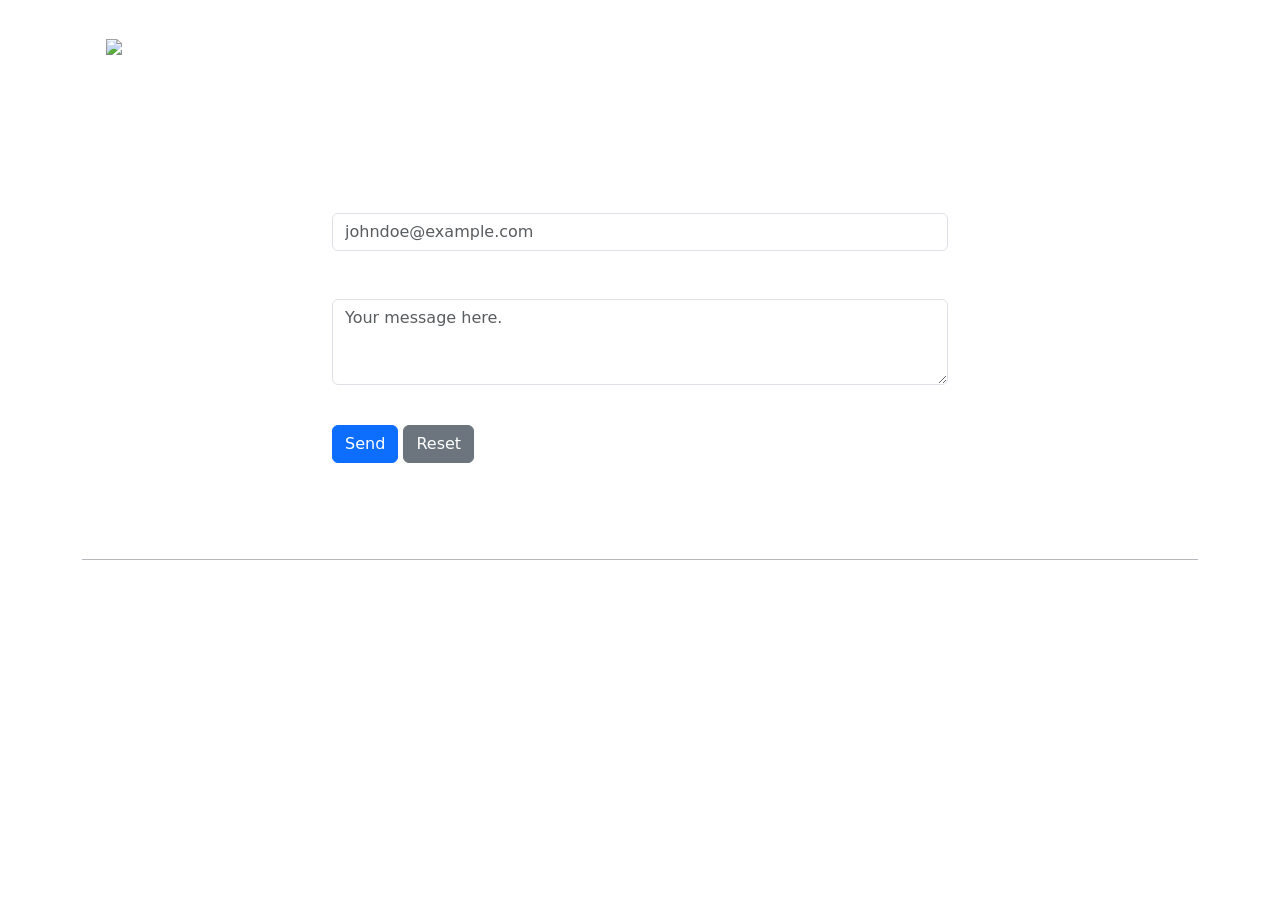
==== contact.html @ 4c6d19ef "reset colours in function showToast" ====
<!DOCTYPE html>
<html lang="en">
  <head>
    <meta charset="UTF-8" />
    <meta name="viewport" content="width=device-width, initial-scale=1.0" />
    <title>Document</title>
    <!-- Bootstrap Styles -->
    <link
      href="https://cdn.jsdelivr.net/npm/bootstrap@5.3.8/dist/css/bootstrap.min.css"
      rel="stylesheet"
      integrity="sha384-sRIl4kxILFvY47J16cr9ZwB07vP4J8+LH7qKQnuqkuIAvNWLzeN8tE5YBujZqJLB"
      crossorigin="anonymous"
    />

    <!-- 5. Import Custom Stylesheet -->
    <link rel="stylesheet" href="styles/styles.css" />

    <!-- Use FontAwesome Icons -->
    <link
      rel="stylesheet"
      href="https://cdnjs.cloudflare.com/ajax/libs/font-awesome/6.6.0/css/all.min.css"
      integrity="sha512-Kc323vGBEqzTmouAECnVceyQqyqdsSiqLQISBL29aUW4U/M7pSPA/gEUZQqv1cwx4OnYxTxve5UMg5GT6L4JJg=="
      crossorigin="anonymous"
      referrerpolicy="no-referrer"
    />
  </head>
  <body>
    <!-- This is where all the HTML tags reside -->

    <!-- Toast Container -->
    <div class="toast-container p-3 top-0 start-50 translate-middle-x">
      <!-- Toast -->
      <div
        id="msg-toast"
        class="toast align-items-center mt-2"
        role="alert"
        aria-live="assertive"
        aria-atomic="true"
        data-bs-autohide="true"
        data-bs-delay="4000"
      >
        <div class="d-flex">
          <div id="msg-toast-body" class="toast-body">
            <!-- Message displayed here -->
            I see my toast
          </div>
          <button
            type="button"
            class="btn-close me-2 m-auto"
            data-bs-dismiss="toast"
            aria-label="Close"
          ></button>
        </div>
      </div>
    </div>

    <!-- 1. Container for site main nav and header (hero) -->
    <div class="container min-vh-75 p-4 fw-lighter">
      <!-- Navbar -->
      <!-- sm(higher tolerance) to xxl(lower tolerance) to react to view changes  -->
      <nav class="navbar navbar-expand-sm navbar-dark">
        <div class="container-fluid">
          <a class="navbar-brand" href="#">
            <!-- Site logo here -->
            <img src="img/logo-small.png" alt="Company Logo" />
          </a>
          <button
            class="navbar-toggler"
            type="button"
            data-bs-toggle="collapse"
            data-bs-target="#navbarNav"
            aria-controls="navbarNav"
            aria-expanded="false"
            aria-label="Toggle navigation"
          >
            <span class="navbar-toggler-icon"></span>
          </button>
          <div class="collapse navbar-collapse" id="navbarNav">
            <ul class="navbar-nav ms-auto">
              <li class="nav-item">
                <a
                  class="nav-link text-nowrap"
                  aria-current="page"
                  href="/index.html"
                  >Home</a
                >
              </li>
              <li class="nav-item">
                <a class="nav-link text-nowrap" href="#">About</a>
              </li>
              <li class="nav-item">
                <a class="nav-link text-nowrap active" href="/contact.html"
                  >Contact</a
                >
              </li>
              <li class="nav-item">
                <a class="nav-link text-nowrap" href="#">Sign-in/Login</a>
              </li>
            </ul>
          </div>
        </div>
      </nav>
    </div>

    <!-- 2. Container for contact form -->
    <div class="container w-50 mt4">
      <!-- Page Tile: Contact Us -->
      <div>
        <h1 class="display-4 text-white fw-lighter">Contact Us</h1>
      </div>

      <!-- Feedback / Enquiry Form -->
      <!-- onsubmit is an event handler listening for the submit event -->
      <!-- In turn, the submitForm() function is called -->
      <form
        action=""
        class="needs-validation"
        novalidate
        onsubmit="submitForm();"
      >
        <div class="mb-3">
          <label for="txtEmail" class="form-label text-white fw-lighter"
            >Email Address:</label
          >
          <input
            type="email"
            class="form-control"
            id="txtEmail"
            placeholder="johndoe@example.com"
            required
          />
          <div class="invalid-feedback text-white">
            Please enter a valid email.
          </div>
        </div>
        <div class="mb-3">
          <label for="txtMessage" class="form-label text-white fw-lighter"
            >Message:</label
          >
          <textarea
            class="form-control"
            id="txtMessage"
            rows="3"
            placeholder="Your message here."
            required
          ></textarea>
          <div class="invalid-feedback text-white">
            PLease enter a valid message.
          </div>
        </div>

        <!-- Submit button -->
        <div>
          <button type="submit" class="btn btn-primary mt-4">Send</button>
          <button type="reset" class="btn btn-secondary mt-4">Reset</button>
        </div>
      </form>
    </div>

    <!-- Custom footer -->
    <div class="container">
      <footer class="py-3 my-4">
        <ul
          class="nav justify-content-center border-bottom border-secondary border-opacity-50 pb-3 mb-3"
        >
          <li class="nav-item">
            <a href="/index.html" class="nav-link px-2 text-white fw-lighter"
              >Home</a
            >
          </li>
          <li class="nav-item">
            <a href="#" class="nav-link px-2 text-white fw-lighter">About</a>
          </li>
          <li class="nav-item">
            <a href="/contact.html" class="nav-link px-2 text-white fw-lighter"
              >Contact</a
            >
          </li>
          <li class="nav-item">
            <a href="#" class="nav-link px-2 text-white fw-lighter"
              >Sign-up/Login</a
            >
          </li>
        </ul>
        <p class="text-center text-white fw-lighter">
          &copy; 2025 Airstream &trade;. All rights reserved.
        </p>
      </footer>
    </div>

    <!-- Bootstrap Javascript Library -->
    <script
      src="https://cdn.jsdelivr.net/npm/bootstrap@5.3.8/dist/js/bootstrap.bundle.min.js"
      integrity="sha384-FKyoEForCGlyvwx9Hj09JcYn3nv7wiPVlz7YYwJrWVcXK/BmnVDxM+D2scQbITxI"
      crossorigin="anonymous"
    ></script>

    <!-- Internal Script -->
    <script>
      // *************************************************************************
      // A) create function submitForm() processe the form that the user submits
      // *************************************************************************
      async function submitForm() {
        // TODO - form validation
        event.preventDefault(); // prevent the page refresh durng the form submission

        // 1. create constants to capture the user's inputs
        const email = document.getElementById("txtEmail");
        const msg = document.getElementById("txtMessage");

        // 2. get the toast on the page to store as objects
        const toastElement =
          document.getElementById(
            "msg-toast"
          ); /* What tag is "msg-toast": <div> */
        const toastBodyElement =
          document.getElementById(
            "msg-toast-body"
          ); /* what tag is "msg-toast-body": <div> */

        // 3. trap unsuccessful event for txtEmail and txtMessage (if either of them are empty)
        if (email.value === "" || msg.value === "") {
          // show toast, tell the user all inputs must be filled
          showToast({
            toastElement,
            toastBodyElement,
            bgColor: "danger",
            msg: "All inputs must be not be empty.",
          });
          return;
        }

        // 4. trap unsuccessful event for an invalid email address used
        const emailRegex =
          /^[a-zA-Z0-9._-]+@[a-zA-Z0-9.-]+\.[a-zA-Z]{2,4}$/; /* pattern for a valid email */
        if (!emailRegex.test(email.value)) {
          // show toast, tell the user his email is not valid
          showToast({
            toastElement,
            toastBodyElement,
            bgColor: "danger",
            msg: "Email is invalid. Please check.",
          });
          return;
        }

        // 5. trap unsuccessful event for invalid characters used in the textarea: txtMessage
        // only allow specific characters as per the description the the regular expression
        // reject special characters that may allow code injections scripts / sql injections
        const msgRegex = /^[a-zA-Z0-9\s.,!?'"-]*$/;
        if (!msgRegex.test(msg.value)) {
          // show toast, tell the user his message is not valid
          showToast({
            toastElement,
            toastBodyElement,
            bgColor: "danger",
            msg: "Please input a valid message.",
          });
          return;
        }

        // Asynchronuous Operation to submit the form to getform.io
        // Fetch Request to POST the email and message to getform.io account

        const formData = { email: email.value, message: msg.value };

        // implement a try/catch block (exception handling) to send the form's Data
        try {
          // wait for getform to return a response before continuing
          const response = await fetch("https://getform.io/f/anlewxwa", {
            method: "POST",
            headers: { "Content-Type": "application/json" },
            body: JSON.stringify(formData),
          });

          // if the response is ok, inform user form is submitted
          if (response.ok) {
            // show toast
            showToast({
              toastElement,
              toastBodyElement,
              bgColor: "success",
              msg: "Message sent. Redirecting to homepage.",
            });

            // redirect user back to homepage in 4 seconds
            // sleep is an arrow function
            const sleep = (delay) =>
              new Promise((resolve) => setTimeout(resolve, delay));

            await sleep(4000); /* value in miliseconds */

            // Redirect the user
            var url = "/index.html";
            window.location = url;
          } else { 
            // manage unsuccessful situation
            // show toast
            showToast({
              toastElement,
              toastBodyElement,
              bgColor: "danger",
              msg: "Message not sent. Please try again!",
            });
          }
        } catch (error) {
          // catch the error (if request is not successful)
          // show toast
          showToast({
            toastElement,
            toastBodyElement,
            bgColor: "danger",
            msg: "An error occured. Please try again!",
          });
        }
      }

      // *************************************************************************
      // B) create function to show a toast (to display a custom toast upon invocation)
      // showToast() takes in a parameter: Object
      // *************************************************************************
      function showToast({ toastElement, toastBodyElement, bgColor, msg }) {
        // Run bootstrap's toast to show activity outcome
        const toastEl = toastElement;
        const toastBody = toastBodyElement;

        // Manipulate toastElement (toastEl) and toastElementBody (toastBody)

        // TODO: reset toastEL before adding /replacing colors
        toastEl.classList.remove('bg-success');
        toastEl.classList.remove('bg-danger');
        toastEl.classList.add(`bg-${bgColor}`); // interpolated string to set the backround color
        toastEl.classList.add("text-white");
        toastBody.textContent = msg;

        // Create an new instance of a toast object
        // and invoke the function from the toast object: show()
        const toast = new bootstrap.Toast(toastEl);
        toast.show();
      }
    
    
      // *************************************************************************
      // C) IIFE to render invalid feedback for each invalid input box
      // *************************************************************************

      // Example starter JavaScript for disabling form submissions if there are invalid fields
      (() => {
        'use strict'

        // Fetch all the forms we want to apply custom Bootstrap validation styles to
        const forms = document.querySelectorAll('.needs-validation')

        // Loop over them and prevent submission
        Array.from(forms).forEach(form => {
          form.addEventListener('submit', event => {
            if (!form.checkValidity()) {
              event.preventDefault()
              event.stopPropagation()
            }

            form.classList.add('was-validated')
          }, false)
        })
      })();
      
    </script>
  </body>
</html>
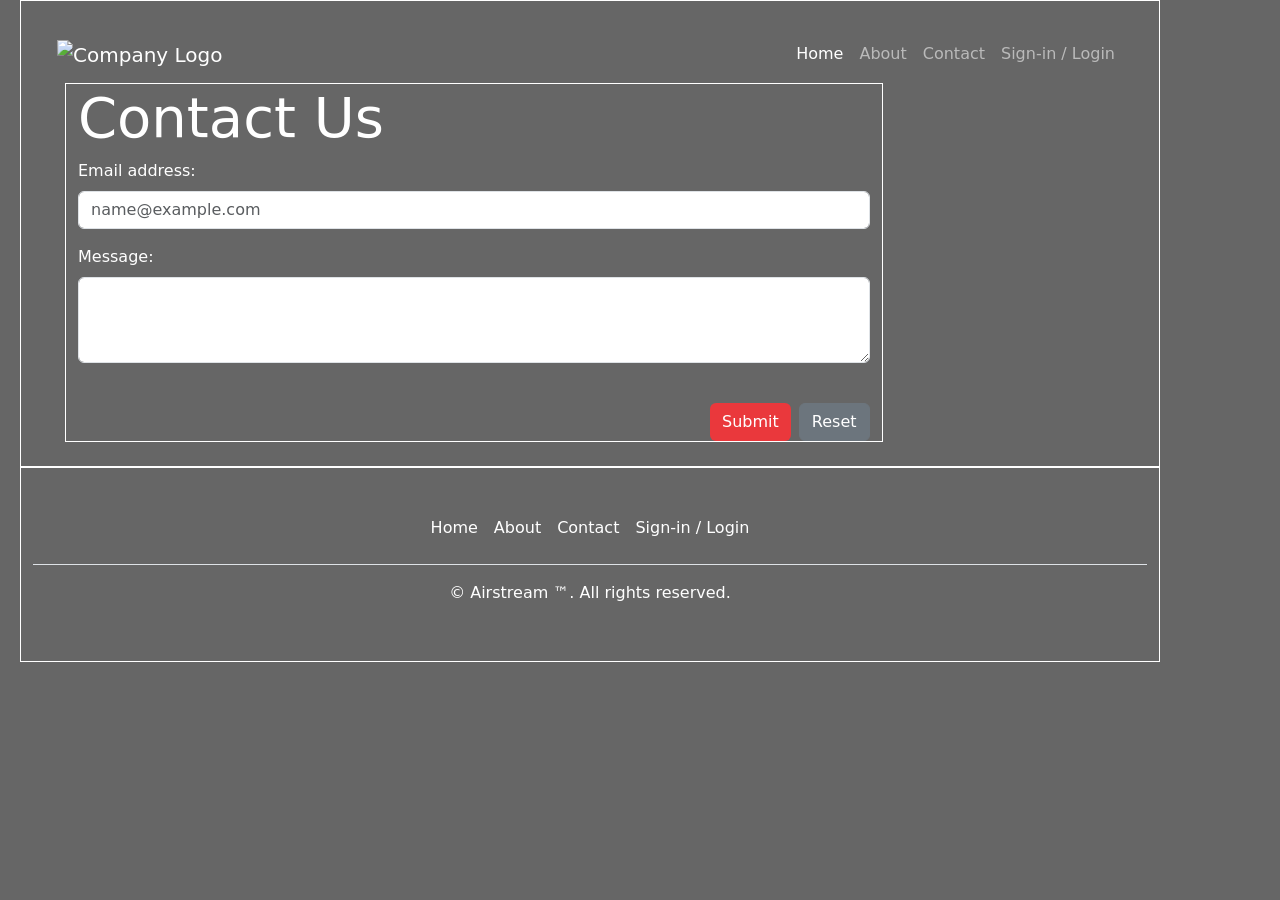
==== commit 12775f21: "update contact page" ====
--- a/contact.html
+++ b/contact.html
@@ -1,369 +1,340 @@
-<!DOCTYPE html>
+<!doctype html>
 <html lang="en">
-  <head>
-    <meta charset="UTF-8" />
-    <meta name="viewport" content="width=device-width, initial-scale=1.0" />
-    <title>Document</title>
-    <!-- Bootstrap Styles -->
-    <link
-      href="https://cdn.jsdelivr.net/npm/bootstrap@5.3.8/dist/css/bootstrap.min.css"
-      rel="stylesheet"
-      integrity="sha384-sRIl4kxILFvY47J16cr9ZwB07vP4J8+LH7qKQnuqkuIAvNWLzeN8tE5YBujZqJLB"
-      crossorigin="anonymous"
-    />
-
-    <!-- 5. Import Custom Stylesheet -->
-    <link rel="stylesheet" href="styles/styles.css" />
-
-    <!-- Use FontAwesome Icons -->
-    <link
-      rel="stylesheet"
-      href="https://cdnjs.cloudflare.com/ajax/libs/font-awesome/6.6.0/css/all.min.css"
-      integrity="sha512-Kc323vGBEqzTmouAECnVceyQqyqdsSiqLQISBL29aUW4U/M7pSPA/gEUZQqv1cwx4OnYxTxve5UMg5GT6L4JJg=="
-      crossorigin="anonymous"
-      referrerpolicy="no-referrer"
-    />
-  </head>
-  <body>
-    <!-- This is where all the HTML tags reside -->
-
-    <!-- Toast Container -->
-    <div class="toast-container p-3 top-0 start-50 translate-middle-x">
-      <!-- Toast -->
-      <div
-        id="msg-toast"
-        class="toast align-items-center mt-2"
-        role="alert"
-        aria-live="assertive"
-        aria-atomic="true"
-        data-bs-autohide="true"
-        data-bs-delay="4000"
-      >
-        <div class="d-flex">
-          <div id="msg-toast-body" class="toast-body">
-            <!-- Message displayed here -->
-            I see my toast
-          </div>
-          <button
-            type="button"
-            class="btn-close me-2 m-auto"
-            data-bs-dismiss="toast"
-            aria-label="Close"
-          ></button>
-        </div>
+
+<head>
+  <meta charset="UTF-8" />
+  <meta name="viewport" content="width=device-width, initial-scale=1.0" />
+  <title>Airstream</title>
+
+  <!-- Import Bootstrap 5's utility classes and components via its CDN -->
+  <link href="https://cdn.jsdelivr.net/npm/bootstrap@5.3.8/dist/css/bootstrap.min.css" rel="stylesheet"
+    integrity="sha384-sRIl4kxILFvY47J16cr9ZwB07vP4J8+LH7qKQnuqkuIAvNWLzeN8tE5YBujZqJLB" crossorigin="anonymous" />
+
+  <!-- Import fonts awesome stylesheet -->
+  <link rel="stylesheet" href="https://cdnjs.cloudflare.com/ajax/libs/font-awesome/6.6.0/css/all.min.css"
+    integrity="sha512-Kc323vGBEqzTmouAECnVceyQqyqdsSiqLQISBL29aUW4U/M7pSPA/gEUZQqv1cwx4OnYxTxve5UMg5GT6L4JJg=="
+    crossorigin="anonymous" referrerpolicy="no-referrer" />
+
+  <!-- Import custom stylesheet -->
+  <link rel="stylesheet" href="./styles/styles.css" />
+</head>
+
+<body>
+  <!-- Bootstrap Toast -->
+  <div class="toast-container p-3 top-0 start-50 translate-middle-x">
+    <div id="msg-toast" class="toast" role="alert" aria-live="assertive" aria-atomic="true" data-bs-delay="4000">
+      <!-- !! New Toast -->
+      <div class="d-flex">
+        <div id="msg-toast-body" class="toast-body">
+          <!-- Message displayed here (dynamically) -->
+        </div>
+        <button type="button" class="btn-close me-2 m-auto" data-bs-dismiss="toast" aria-label="Close"></button>
       </div>
+      <!-- !! End of New Toast -->
     </div>
-
-    <!-- 1. Container for site main nav and header (hero) -->
-    <div class="container min-vh-75 p-4 fw-lighter">
-      <!-- Navbar -->
-      <!-- sm(higher tolerance) to xxl(lower tolerance) to react to view changes  -->
-      <nav class="navbar navbar-expand-sm navbar-dark">
-        <div class="container-fluid">
-          <a class="navbar-brand" href="#">
-            <!-- Site logo here -->
-            <img src="img/logo-small.png" alt="Company Logo" />
-          </a>
-          <button
-            class="navbar-toggler"
-            type="button"
-            data-bs-toggle="collapse"
-            data-bs-target="#navbarNav"
-            aria-controls="navbarNav"
-            aria-expanded="false"
-            aria-label="Toggle navigation"
-          >
-            <span class="navbar-toggler-icon"></span>
-          </button>
-          <div class="collapse navbar-collapse" id="navbarNav">
-            <ul class="navbar-nav ms-auto">
-              <li class="nav-item">
-                <a
-                  class="nav-link text-nowrap"
-                  aria-current="page"
-                  href="/index.html"
-                  >Home</a
-                >
-              </li>
-              <li class="nav-item">
-                <a class="nav-link text-nowrap" href="#">About</a>
-              </li>
-              <li class="nav-item">
-                <a class="nav-link text-nowrap active" href="/contact.html"
-                  >Contact</a
-                >
-              </li>
-              <li class="nav-item">
-                <a class="nav-link text-nowrap" href="#">Sign-in/Login</a>
-              </li>
-            </ul>
-          </div>
-        </div>
-      </nav>
-    </div>
-
-    <!-- 2. Container for contact form -->
-    <div class="container w-50 mt4">
-      <!-- Page Tile: Contact Us -->
+  </div>
+
+  <!-- Container hosting the site main navigation, and header (aka "hero") Section -->
+  <div class="container min-vh-75 p-4 fw-lighter">
+
+    <nav class="navbar navbar-expand-sm navbar-dark">
+      <div class="container-fluid">
+        <a class="navbar-brand" href="#">
+          <!-- TODO Site Logo here -->
+          <img src="./img/logo-small.png" alt="Company Logo" />
+        </a>
+        <button class="navbar-toggler" type="button" data-bs-toggle="collapse" data-bs-target="#navbarSupportedContent"
+          aria-controls="navbarSupportedContent" aria-expanded="false" aria-label="Toggle navigation">
+          <span class="navbar-toggler-icon"></span>
+        </button>
+        <div class="collapse navbar-collapse" id="navbarSupportedContent">
+          <ul class="navbar-nav ms-auto">
+            <li class="nav-item">
+              <a class="nav-link active" aria-current="page" href="./index.html">Home</a>
+            </li>
+            <li class="nav-item">
+              <a class="nav-link" href="#">About</a>
+            </li>
+            <li class="nav-item">
+              <a class="nav-link" href="./contact.html">Contact</a>
+            </li>
+            <li class="nav-item">
+              <a class="nav-link text-nowrap" href="#">Sign-in / Login</a>
+            </li>
+          </ul>
+        </div>
+      </div>
+    </nav>
+
+
+    <div class="container w-75">
+
       <div>
         <h1 class="display-4 text-white fw-lighter">Contact Us</h1>
       </div>
 
-      <!-- Feedback / Enquiry Form -->
-      <!-- onsubmit is an event handler listening for the submit event -->
-      <!-- In turn, the submitForm() function is called -->
-      <form
-        action=""
-        class="needs-validation"
-        novalidate
-        onsubmit="submitForm();"
-      >
+
+
+
+      <form onsubmit="submitForm();" class="needs-validation" novalidate>
         <div class="mb-3">
-          <label for="txtEmail" class="form-label text-white fw-lighter"
-            >Email Address:</label
-          >
-          <input
-            type="email"
-            class="form-control"
-            id="txtEmail"
-            placeholder="johndoe@example.com"
-            required
-          />
-          <div class="invalid-feedback text-white">
-            Please enter a valid email.
-          </div>
-        </div>
+          <label for="txtEmail" class="form-label text-white">Email address:</label>
+          <input type="email" class="form-control" id="txtEmail" placeholder="name@example.com" required />
+        </div>
+
+        <!-- Feedback for invalid inputs -->
+        <div class="invalid-feedback">
+          You must agree before submitting.
+        </div>
+
         <div class="mb-3">
-          <label for="txtMessage" class="form-label text-white fw-lighter"
-            >Message:</label
-          >
-          <textarea
-            class="form-control"
-            id="txtMessage"
-            rows="3"
-            placeholder="Your message here."
-            required
-          ></textarea>
-          <div class="invalid-feedback text-white">
-            PLease enter a valid message.
-          </div>
-        </div>
-
-        <!-- Submit button -->
-        <div>
-          <button type="submit" class="btn btn-primary mt-4">Send</button>
-          <button type="reset" class="btn btn-secondary mt-4">Reset</button>
+          <label for="txtMessage" class="form-label text-white">Message:</label>
+          <textarea class="form-control" id="txtMessage" rows="3" Required></textarea>
+        </div>
+
+        <!-- Feedback invalid inputs-->
+        <div class="invalid-feedback">
+          You must agree before submitting.
+        </div>
+
+
+        <div class="invalid-feedback">
+          You must agree before submitting.
+        </div>
+
+        <!-- TODO Submission and Reset Buttons -->
+        <div class="d-flex flex-row-reverse">
+          <button id="btnReset" class="btn btn-secondary mt-4" type="reset">Reset</button>
+          <button id="btnSumit" class="btn btn-primary mt-4 me-2" type="submit">
+            Submit
+          </button>
         </div>
       </form>
     </div>
-
-    <!-- Custom footer -->
-    <div class="container">
-      <footer class="py-3 my-4">
-        <ul
-          class="nav justify-content-center border-bottom border-secondary border-opacity-50 pb-3 mb-3"
-        >
-          <li class="nav-item">
-            <a href="/index.html" class="nav-link px-2 text-white fw-lighter"
-              >Home</a
-            >
-          </li>
-          <li class="nav-item">
-            <a href="#" class="nav-link px-2 text-white fw-lighter">About</a>
-          </li>
-          <li class="nav-item">
-            <a href="/contact.html" class="nav-link px-2 text-white fw-lighter"
-              >Contact</a
-            >
-          </li>
-          <li class="nav-item">
-            <a href="#" class="nav-link px-2 text-white fw-lighter"
-              >Sign-up/Login</a
-            >
-          </li>
-        </ul>
-        <p class="text-center text-white fw-lighter">
-          &copy; 2025 Airstream &trade;. All rights reserved.
-        </p>
-      </footer>
-    </div>
-
-    <!-- Bootstrap Javascript Library -->
-    <script
-      src="https://cdn.jsdelivr.net/npm/bootstrap@5.3.8/dist/js/bootstrap.bundle.min.js"
-      integrity="sha384-FKyoEForCGlyvwx9Hj09JcYn3nv7wiPVlz7YYwJrWVcXK/BmnVDxM+D2scQbITxI"
-      crossorigin="anonymous"
-    ></script>
-
-    <!-- Internal Script -->
-    <script>
-      // *************************************************************************
-      // A) create function submitForm() processe the form that the user submits
-      // *************************************************************************
-      async function submitForm() {
-        // TODO - form validation
-        event.preventDefault(); // prevent the page refresh durng the form submission
-
-        // 1. create constants to capture the user's inputs
-        const email = document.getElementById("txtEmail");
-        const msg = document.getElementById("txtMessage");
-
-        // 2. get the toast on the page to store as objects
-        const toastElement =
-          document.getElementById(
-            "msg-toast"
-          ); /* What tag is "msg-toast": <div> */
-        const toastBodyElement =
-          document.getElementById(
-            "msg-toast-body"
-          ); /* what tag is "msg-toast-body": <div> */
-
-        // 3. trap unsuccessful event for txtEmail and txtMessage (if either of them are empty)
-        if (email.value === "" || msg.value === "") {
-          // show toast, tell the user all inputs must be filled
+  </div>
+
+  <!-- Footer hosting copyright information -->
+  <div class="container">
+    <footer class="py-3 my-4">
+      <ul class="nav justify-content-center border-bottom pb-3 mb-3">
+        <li class="nav-item">
+          <a href="./index.html" class="nav-link px-2 text-white fw-lighter">Home</a>
+        </li>
+        <li class="nav-item">
+          <a href="#" class="nav-link px-2 text-white fw-lighter">About</a>
+        </li>
+        <li class="nav-item">
+          <a href="./contact.html" class="nav-link px-2 text-white fw-lighter">Contact</a>
+        </li>
+        <li class="nav-item">
+          <a href="#" class="nav-link px-2 text-white fw-lighter">Sign-in / Login</a>
+        </li>
+      </ul>
+      <p class="text-center fw-lighter text-white">
+        &copy; Airstream &trade;. All rights reserved.
+      </p>
+    </footer>
+  </div>
+
+  <!-- Import Bootstrap 5's javascript library via its CDN -->
+  <script src="https://cdn.jsdelivr.net/npm/bootstrap@5.3.8/dist/js/bootstrap.bundle.min.js"
+    integrity="sha384-FKyoEForCGlyvwx9Hj09JcYn3nv7wiPVlz7YYwJrWVcXK/BmnVDxM+D2scQbITxI"
+    crossorigin="anonymous"></script>
+
+  <!--  Import the SDK from forminit -->
+  <script src="https://forminit.com/sdk/v1/forminit.js"></script>
+
+  <!-- Internal JavaScript -->
+  <script>
+    // Function submitForm processes the user inputs (txtEmail, txtMessage for submission)
+    async function submitForm() {
+
+      event.preventDefault();
+
+      // capture the inputs' values from the form
+      // const: variables' whose cannot be changed after declaration
+      const email = document.getElementById("txtEmail").value;
+      const msg = document.getElementById("txtMessage").value;
+
+      // capture the toast and its body as object
+      const toastElement = document.getElementById("msg-toast");
+      const toastBodyElement = document.getElementById("msg-toast-body");
+
+      // ensure that email is not empty and message is not empty
+      if (email == "" || msg == "") {
+        showToast({
+          toastElement,
+          toastBodyElement,
+          bgColor: "bg-danger",
+          msg: "All inputs must be filled."
+        });
+
+        return; // end the function because the user did not enter all values
+      }
+
+      // email validity check using a regular expression
+      const emailRegex = /^[a-zA-Z0-9._-]+@[a-zA-Z0-9.-]+\.[a-zA-Z]{2,4}$/;
+      if (!emailRegex.test(email)) {
+        showToast({
+          toastElement,
+          toastBodyElement,
+          bgColor: "bg-danger",
+          msg: "Email is not valid."
+        });
+
+        return; // end the function because the user email is not valid
+      }
+
+      // Asyn operation to submit the form data
+
+      // 1. prepare the daata to be submitted, a constant called formData
+      const formData = {
+        "blocks": [
+          {
+            "type": "sender",
+            "properties": {
+              "email": email,
+            },
+          },
+          {
+            "type": "text",
+            "name": "message",
+            "value": msg,
+          },
+        ],
+      };
+
+      const btnSubmit = document.getElementById("btnSubmit");
+      const btnReset = document.getElementById("btnReset");
+      const txtEmail = document.getElementById("txtEmail");
+      const txtMsg = document.getElementById("txtMessage");
+
+      // 2. Exception handling using a try/catch block
+      try {
+
+        //Challenge:
+        // 1. During submission, 
+        // - submit button is disabled
+        // - Inputs should be disabled
+        // 2. If subbmission is unsuccessful
+        // - submit button is reenbled
+        // - inputs should be re-enabled
+
+        btnSubmit.setAttribute("disabled", true);
+        btnReset.setAttribute("disabled", true);
+        txtEmail.setAttribute("disabled", true);
+        txtMsg.setAttribute("disabled", true);
+
+        // send the form data asynchronously
+        // Wait for the response before proceeding with the rest of the code below
+        const response = await fetch("https://forminit.com/f/kvdlb1ja82s", {
+          method: "POST",
+          headers: { "Content-type": "application/json" },
+          body: JSON.stringify(formData)
+        });
+
+        // if response is ok, then inform the user
+        // else show the user the approprate error message where form could not be sent
+        if (response.ok) {
+
+          //inform user that form is successfully sent
           showToast({
             toastElement,
             toastBodyElement,
-            bgColor: "danger",
-            msg: "All inputs must be not be empty.",
+            bgColor: "bg-success",
+            msg: "Message received, Redirecting to homepage... ",
           });
-          return;
+
+          // create a delay before sending the user to the homepage
+          const sleep = (delay) => new Promise((resolve) => setTimeout(resolve, delay));
+
+          // invoke the sleep arrow function
+          await sleep(4000);
+
+          // Instruct the browser to redirect to the site's homepage
+          const url = "./index.html";
+
+          window.location = url;
+
+        } else {
+
+          // inform the user form is not sent successfully
+          throw new Error("Message not sent.");
         }
 
-        // 4. trap unsuccessful event for an invalid email address used
-        const emailRegex =
-          /^[a-zA-Z0-9._-]+@[a-zA-Z0-9.-]+\.[a-zA-Z]{2,4}$/; /* pattern for a valid email */
-        if (!emailRegex.test(email.value)) {
-          // show toast, tell the user his email is not valid
-          showToast({
-            toastElement,
-            toastBodyElement,
-            bgColor: "danger",
-            msg: "Email is invalid. Please check.",
-          });
-          return;
-        }
-
-        // 5. trap unsuccessful event for invalid characters used in the textarea: txtMessage
-        // only allow specific characters as per the description the the regular expression
-        // reject special characters that may allow code injections scripts / sql injections
-        const msgRegex = /^[a-zA-Z0-9\s.,!?'"-]*$/;
-        if (!msgRegex.test(msg.value)) {
-          // show toast, tell the user his message is not valid
-          showToast({
-            toastElement,
-            toastBodyElement,
-            bgColor: "danger",
-            msg: "Please input a valid message.",
-          });
-          return;
-        }
-
-        // Asynchronuous Operation to submit the form to getform.io
-        // Fetch Request to POST the email and message to getform.io account
-
-        const formData = { email: email.value, message: msg.value };
-
-        // implement a try/catch block (exception handling) to send the form's Data
-        try {
-          // wait for getform to return a response before continuing
-          const response = await fetch("https://getform.io/f/anlewxwa", {
-            method: "POST",
-            headers: { "Content-Type": "application/json" },
-            body: JSON.stringify(formData),
-          });
-
-          // if the response is ok, inform user form is submitted
-          if (response.ok) {
-            // show toast
-            showToast({
-              toastElement,
-              toastBodyElement,
-              bgColor: "success",
-              msg: "Message sent. Redirecting to homepage.",
-            });
-
-            // redirect user back to homepage in 4 seconds
-            // sleep is an arrow function
-            const sleep = (delay) =>
-              new Promise((resolve) => setTimeout(resolve, delay));
-
-            await sleep(4000); /* value in miliseconds */
-
-            // Redirect the user
-            var url = "/index.html";
-            window.location = url;
-          } else { 
-            // manage unsuccessful situation
-            // show toast
-            showToast({
-              toastElement,
-              toastBodyElement,
-              bgColor: "danger",
-              msg: "Message not sent. Please try again!",
-            });
+
+      } catch (error) {
+
+        // preparing the error message to be displayed in the toast
+        let errMsg = error.message;
+
+        if (errMsg != "Message not sent.")
+          errMsg = "An error occurred.";
+
+
+        // catch error  the form could not be sent
+
+        showToast({when
+          toastElement,
+          toastBodyElement,
+          bgColor: "bg-danger",
+          msg: errMsg + " Please try again.",
+        });
+
+        btnSubmit.setAttribute("disabled", false);
+        btnReset.setAttribute("disabled", false);
+        txtEmail.setAttribute("disabled", false);
+        txtMsg.setAttribute("disabled", false);
+
+      };
+    }
+
+
+    // Fybctuib sgiwTiast responds to submitForm on the message to display    
+    function showToast({
+      toastElement,
+      toastBodyElement,
+      bgColor,
+      msg }) {
+
+      const toastEl = toastElement;
+      const toastBody = toastBodyElement;
+
+      // Manipulate the toastElement (msg-toast) and the toastBodyElement (msg-toast-body)
+      toastEl.classList.add("text-white");
+      toastEl.classList.remove("bg-danger");
+      toastEl.classList.remove("bg-success");
+      toastEl.classList.add(bgColor);
+      toastBody.textContent = msg;
+
+      const toast = new bootstrap.Toast(toastEl);
+      toast.show();
+
+    }
+
+    //IIFE function to validate each input field for contact form
+
+    // Example starter JavaScript for disabling form submissions if there are invalid fields
+    (() => {
+      'use strict'
+
+      // Fetch all the forms we want to apply custom Bootstrap validation styles to
+      const forms = document.querySelectorAll('.needs-validation')
+
+      // Loop over them and prevent submission
+      Array.from(forms).forEach(form => {
+        form.addEventListener('submit', event => {
+          if (!form.checkValidity()) {
+            event.preventDefault()
+            event.stopPropagation()
           }
-        } catch (error) {
-          // catch the error (if request is not successful)
-          // show toast
-          showToast({
-            toastElement,
-            toastBodyElement,
-            bgColor: "danger",
-            msg: "An error occured. Please try again!",
-          });
-        }
-      }
-
-      // *************************************************************************
-      // B) create function to show a toast (to display a custom toast upon invocation)
-      // showToast() takes in a parameter: Object
-      // *************************************************************************
-      function showToast({ toastElement, toastBodyElement, bgColor, msg }) {
-        // Run bootstrap's toast to show activity outcome
-        const toastEl = toastElement;
-        const toastBody = toastBodyElement;
-
-        // Manipulate toastElement (toastEl) and toastElementBody (toastBody)
-
-        // TODO: reset toastEL before adding /replacing colors
-        toastEl.classList.remove('bg-success');
-        toastEl.classList.remove('bg-danger');
-        toastEl.classList.add(`bg-${bgColor}`); // interpolated string to set the backround color
-        toastEl.classList.add("text-white");
-        toastBody.textContent = msg;
-
-        // Create an new instance of a toast object
-        // and invoke the function from the toast object: show()
-        const toast = new bootstrap.Toast(toastEl);
-        toast.show();
-      }
-    
-    
-      // *************************************************************************
-      // C) IIFE to render invalid feedback for each invalid input box
-      // *************************************************************************
-
-      // Example starter JavaScript for disabling form submissions if there are invalid fields
-      (() => {
-        'use strict'
-
-        // Fetch all the forms we want to apply custom Bootstrap validation styles to
-        const forms = document.querySelectorAll('.needs-validation')
-
-        // Loop over them and prevent submission
-        Array.from(forms).forEach(form => {
-          form.addEventListener('submit', event => {
-            if (!form.checkValidity()) {
-              event.preventDefault()
-              event.stopPropagation()
-            }
-
-            form.classList.add('was-validated')
-          }, false)
-        })
-      })();
-      
-    </script>
-  </body>
-</html>
+
+          form.classList.add('was-validated')
+        }, false)
+      })
+    })();
+
+  </script>
+</body>
+
+</html>
--- a/styles/styles.css
+++ b/styles/styles.css
@@ -0,0 +1,96 @@
+/* universal settings */
+*,*::before,*::after{
+  margin:0;
+  padding:0;
+  box-sizing: border-box;
+  /* outline: 1px dashed #ffff20; */
+}
+
+html{
+  font-size: 16px;                    /* 1 rem used on the page == 16px  */
+  font-family: "Poppins", sans-serif;
+}
+
+body{
+  background-image: url("../img/motorsport.png");
+  background-repeat: no-repeat;
+  background-position: top center;
+  background-size:cover;
+  background-attachment: fixed;
+  background-color: rgba(0, 0, 0, 0.6);
+  background-blend-mode: overlay;
+}
+
+.container {
+  --bs-gutter-x: 1.5rem;
+  --bs-gutter-xy: 0;
+  width: 100%;
+  margin-right: 20px !important;
+  margin-left: 20px !important;
+  border: 1px solid white;
+
+}
+
+
+/* 
+Bootstrap's style rules: .btn-primary has been overriden (below).
+The keyword !important declares higher priority over the specific style rules for .btn-primary.
+*/
+
+/* .btn-primary {
+  background-color: black !important;
+} */
+
+.btn-primary{ 
+  background-color: #ea383c!important;
+  border: none !important;
+}
+
+.btn-primary:hover{
+  background-color:rgba(234, 56, 59, 0.7) !important;
+  border: none !important;
+}
+
+
+.btn-primary-shadow{
+  box-shadow: .1rem .3rem .5rem rgba(0, 0, 0, 0.5);
+}
+
+/* banner colours */
+.herobanner{
+  min-height: 50dvh;
+  background-image: url("../img/sneaker.jpg");
+  background-position: center;
+  background-repeat: no-repeat;
+  background-size: cover;
+}
+
+.herobanner  h1, .homebanner h4{
+  letter-spacing: 0.8rem;
+}
+
+.herobanner h1{
+  background: linear-gradient(to right, rgba(255, 255, 255, 0), rgba(255, 196, 0, 0.75), rgba(255, 255, 255, 0))
+}
+
+.shadow-effects {
+  color: transparent;
+  letter-spacing: .10em;
+  text-shadow: .1rem .1rem .2rem rgba(0, 0, 0, 0.6);
+}
+
+.bg-primary{
+  background-color:#ea383c !important;
+  border: none !important;
+}
+
+.homepage-card img {
+  width: 100%;
+  height: 10rem;
+  object-fit: cover;
+  background-size:cover;
+  background-position: center center;
+  background-repeat: no-repeat;
+  background-image: url("https://placehold.co/100x100/orange/white?text=Image Placeholder");
+  /* text-indent: -9999px; */ /* remove or comment out if all images are available */
+}
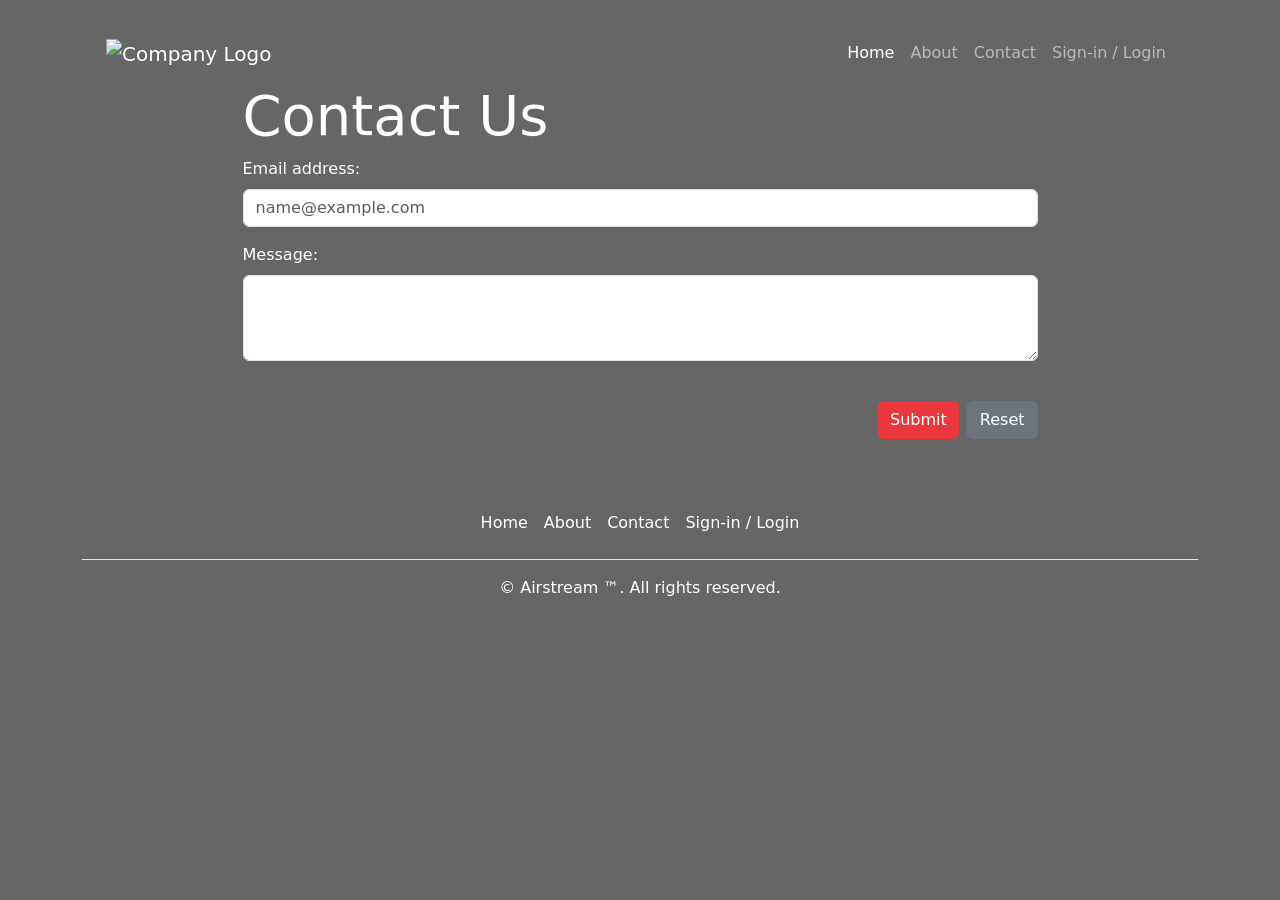
==== commit ed391b23: "Correction on line 277" ====
--- a/contact.html
+++ b/contact.html
@@ -274,7 +274,7 @@
 
         // catch error  the form could not be sent
 
-        showToast({when
+        showToast({
           toastElement,
           toastBodyElement,
           bgColor: "bg-danger",
--- a/styles/styles.css
+++ b/styles/styles.css
@@ -21,7 +21,7 @@
   background-blend-mode: overlay;
 }
 
-.container {
+/*.container {
   --bs-gutter-x: 1.5rem;
   --bs-gutter-xy: 0;
   width: 100%;
@@ -29,7 +29,7 @@
   margin-left: 20px !important;
   border: 1px solid white;
 
-}
+} */
 
 
 /* 
